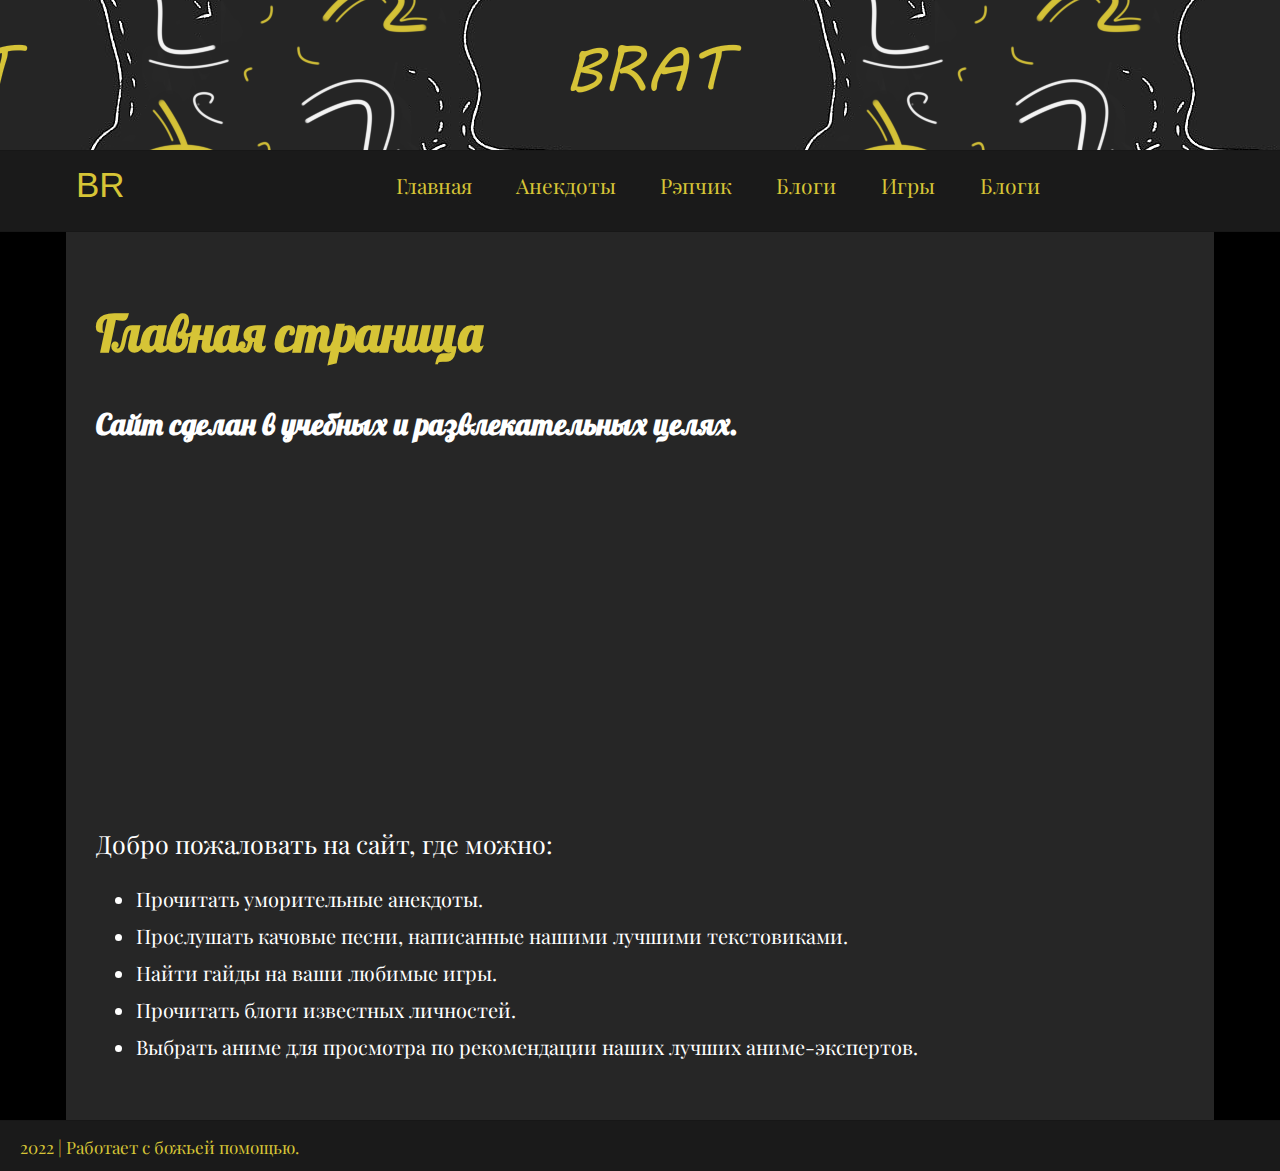
==== index.html @ c2747a5c "18.1commit" ====
<!DOCTYPE html>
<html lang="ru" dir="ltr">
<!--Главная-->
  <head>
    <title>EPIC BRAT</title>
    <link rel="stylesheet" type="text/css" href="CSS/styleAll.css">
    <link rel="stylesheet" type="text/css" href="CSS/styleMainPage.css">
    <link rel="shortcut icon" type="image/x-icon" href="Images/Icon.ico">
    <meta charset="utf-8">
    <meta name="author" content="БРАТ">
    <meta name="description" content="EPIC BRAT - сайт для братьев, где можно найти то, что душа желает.">
    <link rel="preconnect" href="https://fonts.googleapis.com">
    <link rel="preconnect" href="https://fonts.gstatic.com" crossorigin>
    <link href="https://fonts.googleapis.com/css2?family=Playfair+Display&display=swap" rel="stylesheet">
    <link rel="preconnect" href="https://fonts.googleapis.com">
    <link rel="preconnect" href="https://fonts.gstatic.com" crossorigin>
    <link href="https://fonts.googleapis.com/css2?family=Lobster&display=swap" rel="stylesheet">
  </head>

  <body>
    <script>
    var audio = new Audio("Sound/Bruh.mp3");
    audio.oncanplaythrough = function ( ) { }
    audio.onended = function ( ) { }
    </script>

    <header>
      <div class="header-bg"></div>
      <nav class="nav">
        <div class="Br">
<input type="button" value="BR" onclick="audio.play ( )">
        </div>
        <div class="nav_links">
          <a class="nav__link" href="index.html">Главная</a>
          <a class="nav__link" href="htmls/anekdots.html">Анекдоты</a>
          <a class="nav__link" href="htmls/rap.html">Рэпчик</a>
          <a class="nav__link" href="htmls/wanted.html">Блоги</a>

          <div class="dropdown">
            <button class="dropbtn">Игры</button>
              <div class="dropdown-content">
                <a class="game__link" href="htmls/games/smite.html">Smite</a>
              </div>
          </div>

            <a class="nav__link" href="htmls/wanted.html">Блоги</a>

        </div>
      </nav>
    </header>

    <main>
        <h1 class="main_page">Главная страница</h1>
        <h3>Сайт сделан в учебных и развлекательных целях.</h3>
        <div class="video">
          <iframe width="560" height="315" src="https://www.youtube-nocookie.com/embed/G1IbRujko-A" title="YouTube video player" frameborder="0" allow="accelerometer; autoplay; clipboard-write; encrypted-media; gyroscope; picture-in-picture" allowfullscreen></iframe>
        </div>
        <p id="about">Добро пожаловать на сайт, где можно:</p>
        <ul class = "main_text">
          <li>Прочитать уморительные анекдоты.</li>
          <li>Прослушать качовые песни, написанные нашими лучшими
            текстовиками.</li>
          <li>Найти гайды на ваши любимые игры.</li>
          <li>Прочитать блоги известных личностей.</li>
          <li>Выбрать аниме для просмотра по рекомендации наших лучших аниме-экспертов.</li>
        </ul>
    </main>

    <footer>
      <p>2022 | Работает с божьей помощью.</p>
    </footer>

  </body>
</html>
---- CSS/styleAll.css ----
body {
  margin: 0;
  background: black;
 }

/*ФОН*/
.header-bg {
 background: url(../Images/Background.png) center repeat;
 height: 150px;
 width: 100%;
 text-align: center;
  }

 /*Выбор раздела*/
 a {
   text-decoration: none;
 }
.nav {
  width: 100%;
  height: 80px;
  display: flex;
  position: relative;
  background: #1a1a1a;
  border-top: solid 1px #171717;
  border-bottom: solid 1px #171717;
  font-family: 'Playfair Display', serif;
  }
.Br{
  width: 50px;
  position: relative;
  margin-left: 70px;
}
.Br input{
  margin-top: 13px;
  outline: none;
  border: 0;
  font-size: 35px;
  cursor: pointer;
  color: #d6c436;
  background: #1a1a1a;
  position: absolute;
  }
  .nav_links {
    margin-top: 19px;
    margin-left: 20%;
  }
  .nav__link {
    font-size: 21px;
    display: inline-block;
    margin: 0 20px;
    position: relative;
    color: #d6c436;
    text-decoration: none;
    transition: color .2s linear;
  }
  .nav__link::after{
    content: "";
    display: block;
    width: 100%;
    height: 2px;
    opacity: 0;
    background-color: white;
    position: absolute;
    top: 100%;
    left: 0;
    z-index: 1;
    transition: opacity .2s linear;
  }
  .nav__link:hover{
    color: white;
  }
  .nav__link:hover::after, .nav__link.active::after {
    opacity: 1;
  }

  /*Выпадающее*/
  .dropbtn {
  margin-left: 15px;
  margin-right: 15px;
  background-color: #1a1a1a;
  color: #d6c436;
  font-size: 21px;
  border: none;
  font-family: 'Playfair Display', serif;
  transition: color .2s linear;
 }
 .dropbtn:hover{
  color: white;
 }

 .dropdown {
   position: relative;
   display: inline-block;
 }
 .dropdown-content {
   margin-left: 10px;
   display: none;
   position: absolute;
   z-index: 1;
   background-color: #1a1a1a;
 }
 .game__link {
   opacity: 1;
   font-size: 20px;
   color: #ffe51c;
   padding: 12px 16px;
   text-decoration: none;
   display: block;
   transition: color .2s linear;
 }
  .game__link:hover{
    color: white;
  }
  .game__link::after{
    content: "";
    display: block;
    width: 100%;
    height: 2px;
    opacity: 0;
    background-color: white;
    position: absolute;

    left: 0;
    z-index: 1;
    transition: opacity .2s linear;
  }
  .game__link:hover::after, .game__link.active::after {
    opacity: 1;
  }
.dropdown:hover .dropdown-content {display: block;}

  /*Главная*/
  main {
    position: relative;
    height: auto;
    font-family: 'Playfair Display', serif;
    color: white;
    position: relative;
    margin-left: auto;
    margin-right: auto;
    width: 85%;
    height: auto;
    background: #262626;
    padding: 30px;
  }

  /*Подвал*/
  footer {
    font-family: 'Playfair Display', serif;
    color: #d6c436;
    background: #1a1a1a;
    border-top: solid 1px #171717;
    flex: 0 0 auto;
    height: 50px;
    width:100%;
  }
  footer p {
    margin-left: 10px;
    font-size: 17px;
    margin-top: 5px;
    padding: 10px;
  }
---- CSS/styleMainPage.css ----
/*Главная*/
.main_page{
  font-family: 'Lobster', cursive;
  font-size: 50px;
  margin-top: 40px;
  color: #d6c436;
}
h3{
  font-family: 'Lobster', cursive;
  font-size: 30px;
  margin-top: 40px;
}
.video {
  text-align: center;
  margin-top: 40px;
}
#about {
  font-size: 25px;
}
.main_text{
  font-size: 20px;
  margin-bottom: 30px;
}
.main_text li {
  margin-top: 10px;
}
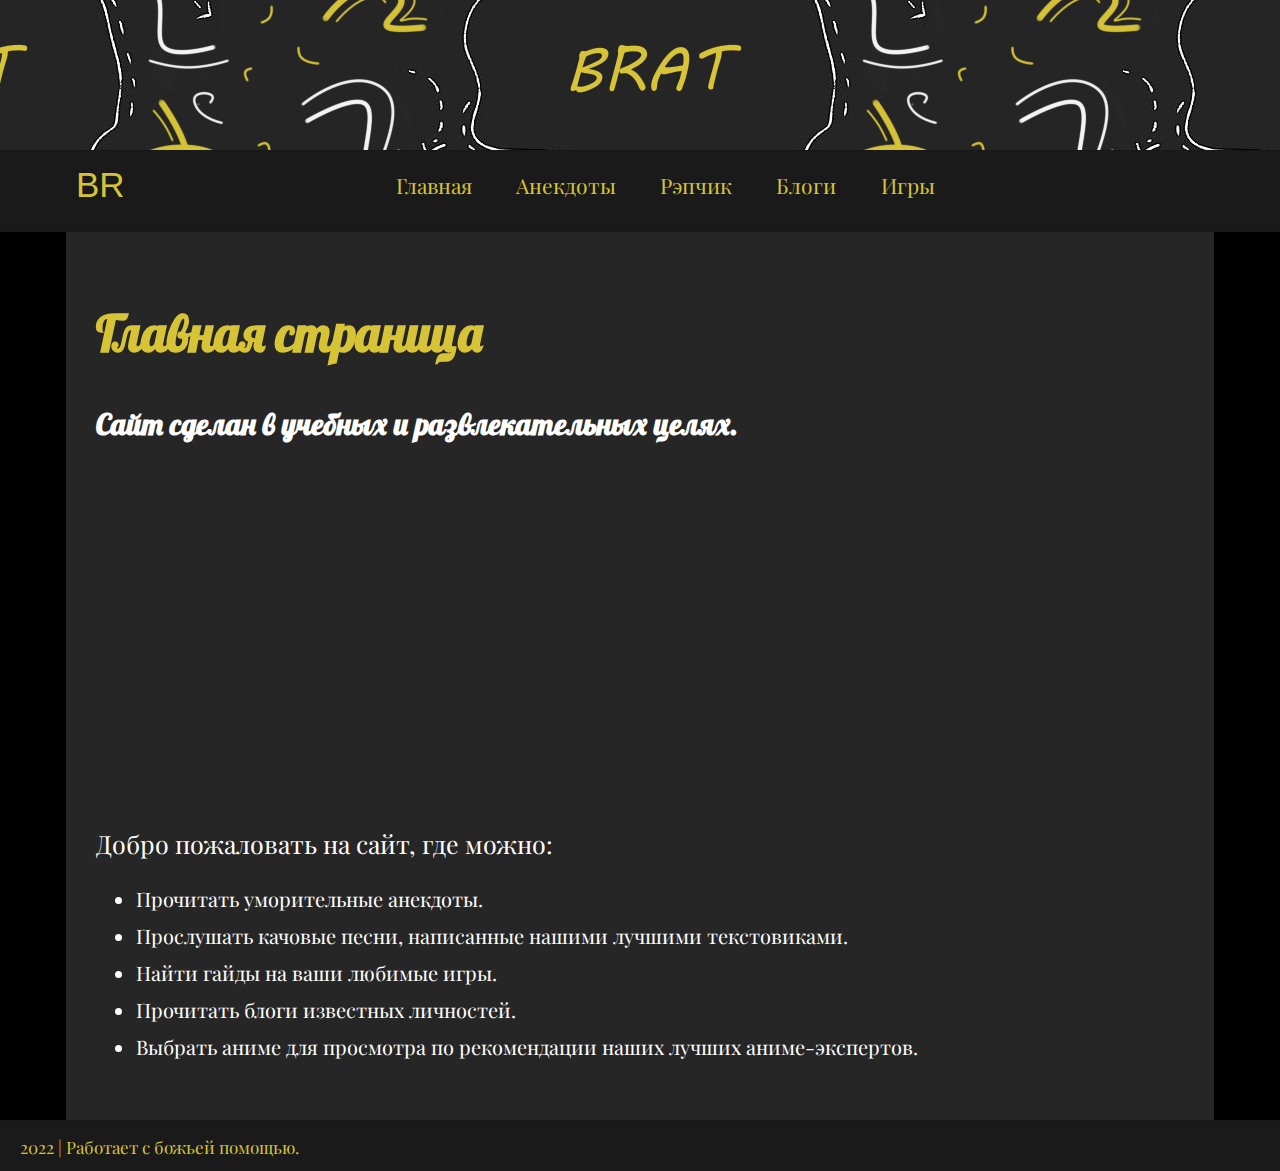
==== commit 8ad51b19: "19commit" ====
--- a/index.html
+++ b/index.html
@@ -43,7 +43,6 @@
               </div>
           </div>
 
-            <a class="nav__link" href="htmls/wanted.html">Блоги</a>
 
         </div>
       </nav>
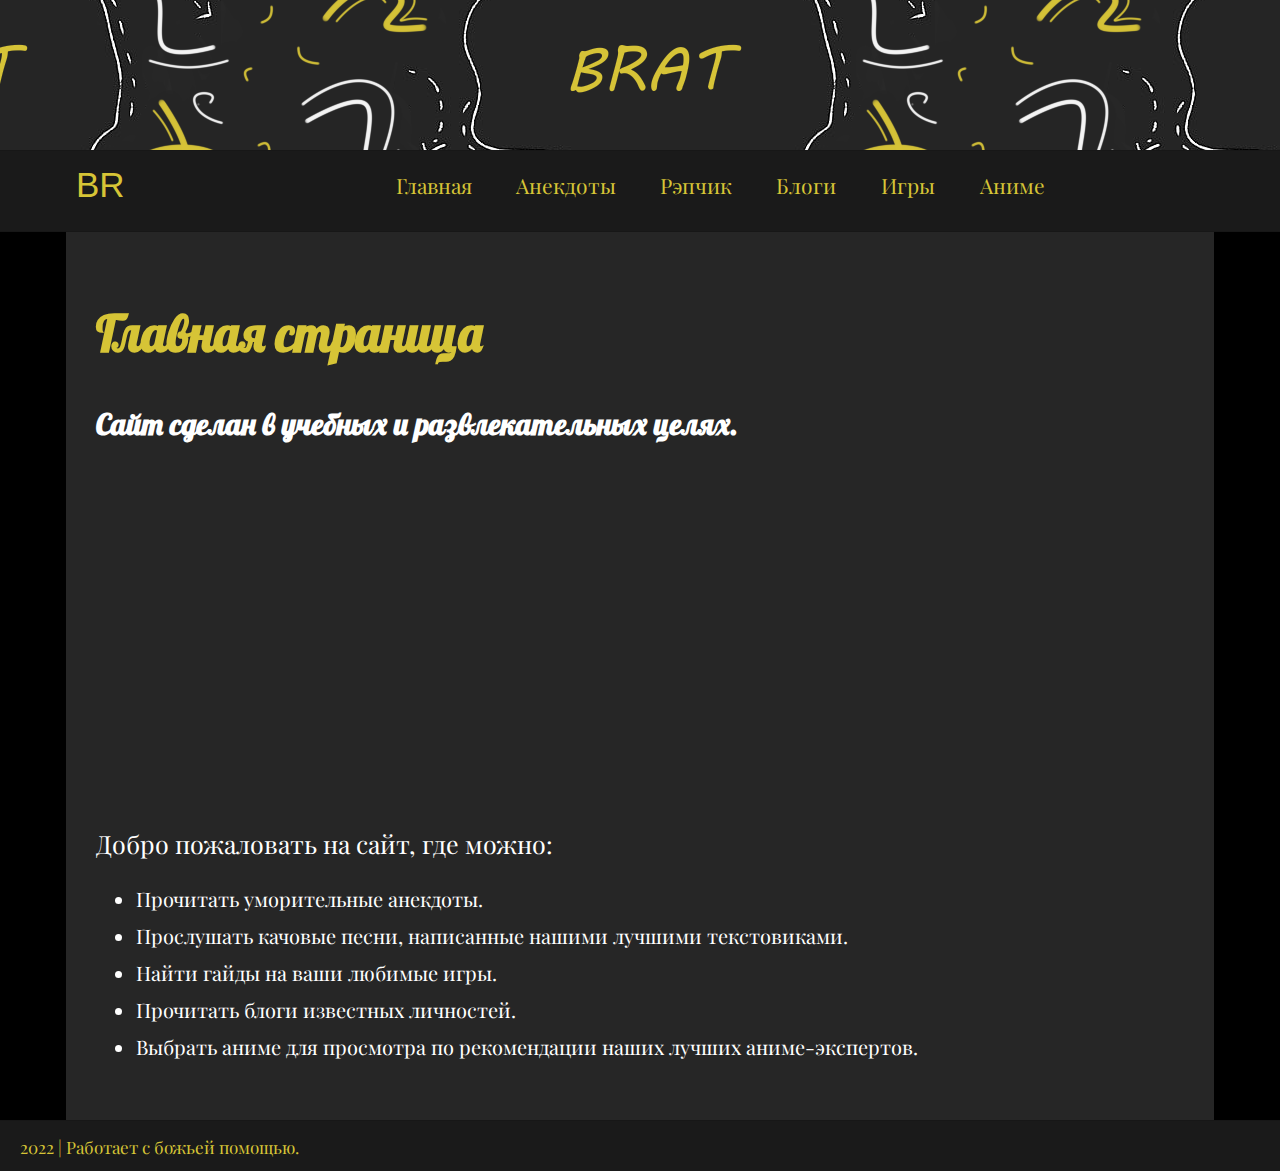
==== commit d6145494: "19.1commit" ====
--- a/index.html
+++ b/index.html
@@ -43,6 +43,7 @@
               </div>
           </div>
 
+          <a class="nav__link" href="htmls/anime.html">Аниме</a>
 
         </div>
       </nav>
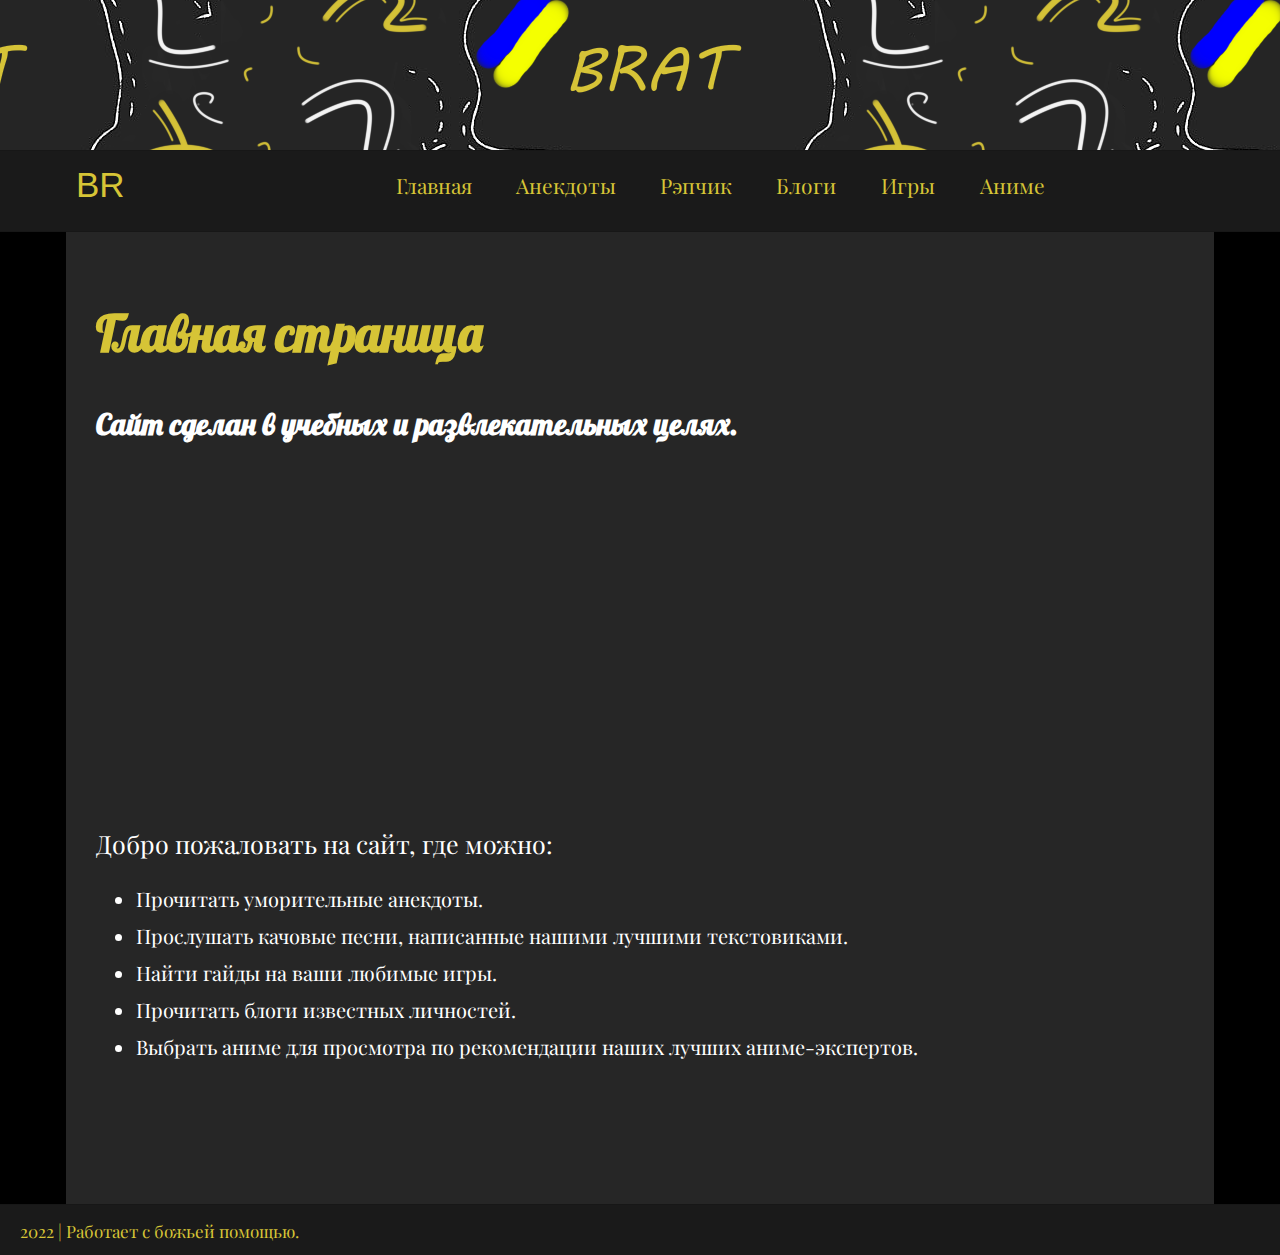
==== commit 72b35823: "19.2commit" ====
--- a/index.html
+++ b/index.html
@@ -53,7 +53,7 @@
         <h1 class="main_page">Главная страница</h1>
         <h3>Сайт сделан в учебных и развлекательных целях.</h3>
         <div class="video">
-          <iframe width="560" height="315" src="https://www.youtube-nocookie.com/embed/G1IbRujko-A" title="YouTube video player" frameborder="0" allow="accelerometer; autoplay; clipboard-write; encrypted-media; gyroscope; picture-in-picture" allowfullscreen></iframe>
+          <iframe width="560" height="315" src="https://www.youtube-nocookie.com/embed/nybtOIxlku8" title="YouTube video player" frameborder="0" allow="accelerometer; autoplay; clipboard-write; encrypted-media; gyroscope; picture-in-picture" allowfullscreen></iframe>
         </div>
         <p id="about">Добро пожаловать на сайт, где можно:</p>
         <ul class = "main_text">
@@ -64,6 +64,7 @@
           <li>Прочитать блоги известных личностей.</li>
           <li>Выбрать аниме для просмотра по рекомендации наших лучших аниме-экспертов.</li>
         </ul>
+        <br><br><br><br>
     </main>
 
     <footer>
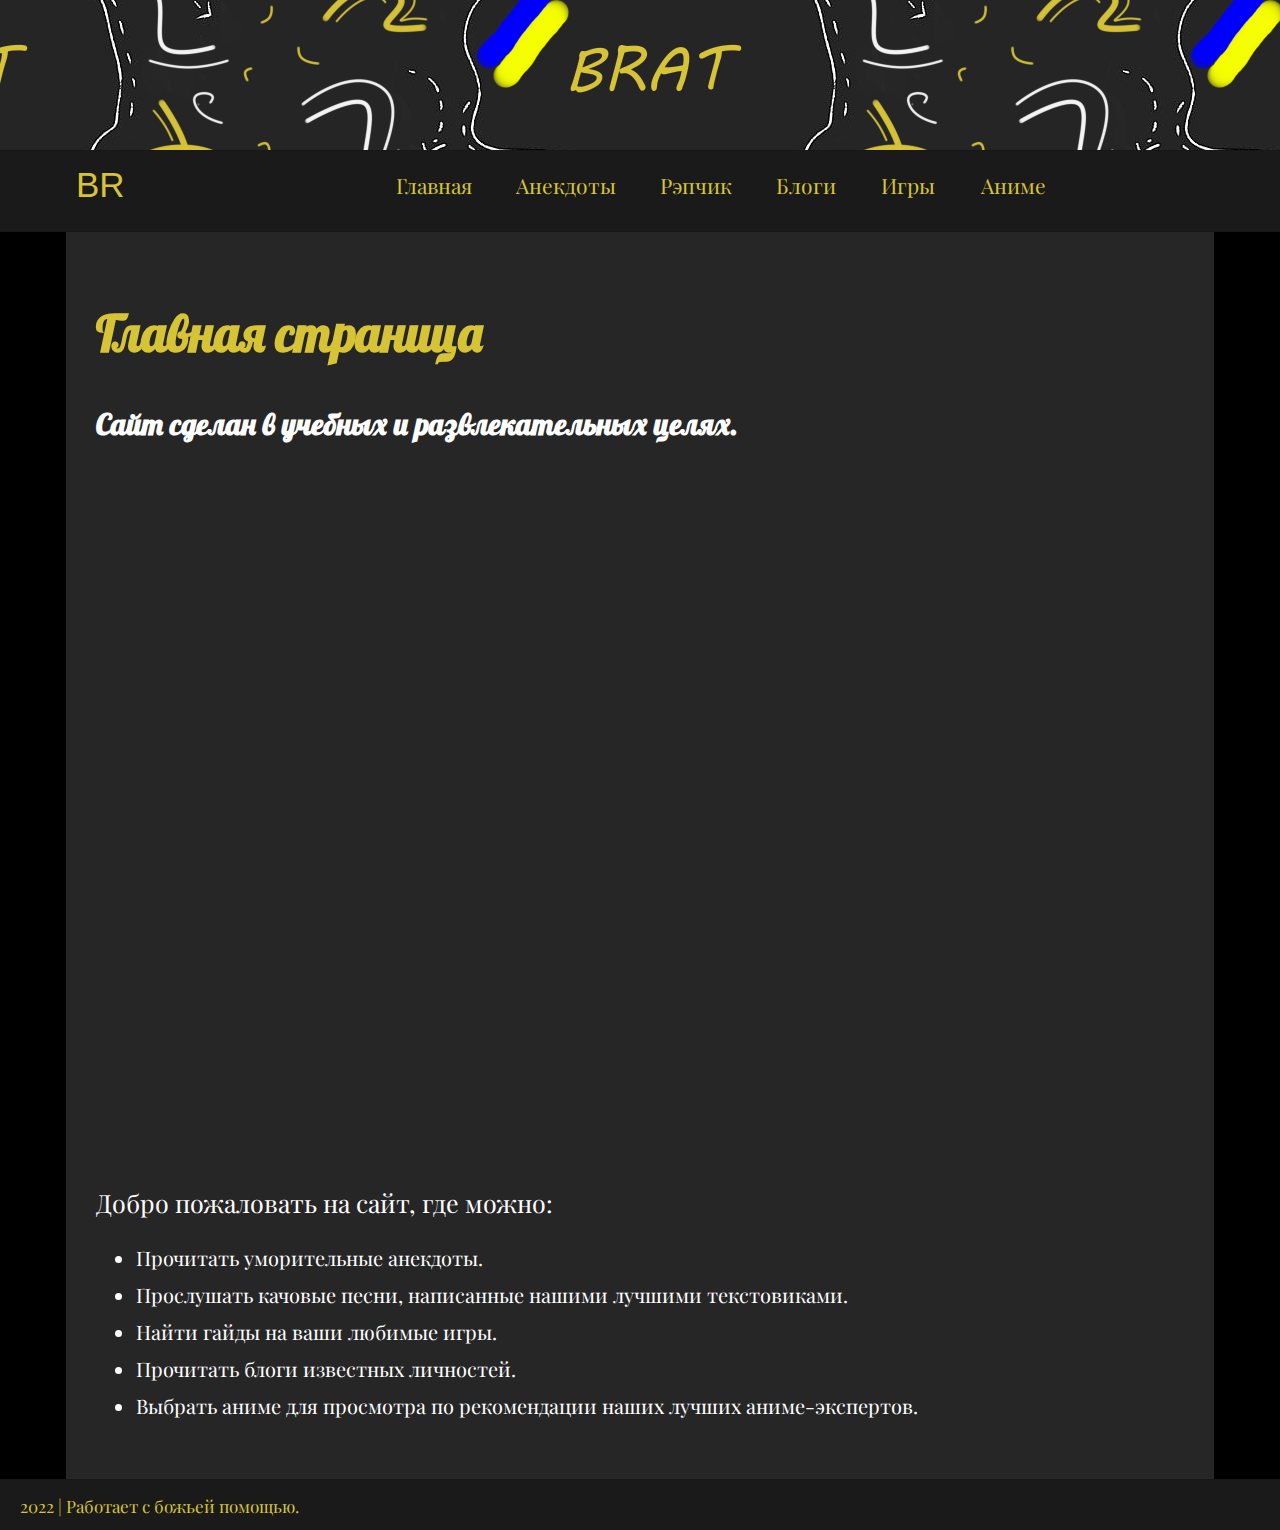
==== commit 7483a906: "20commit" ====
--- a/index.html
+++ b/index.html
@@ -43,7 +43,13 @@
               </div>
           </div>
 
-          <a class="nav__link" href="htmls/anime.html">Аниме</a>
+          <div class="dropdown">
+            <button class="dropbtn">Аниме</button>
+              <div class="dropdown-content">
+                <a class="game__link" href="htmls/anime/bestAnime.html">Топ лучших Аниме</a>
+                <a class="game__link" href="htmls/games/smite.html">Топ кринжовых Аниме</a>
+              </div>
+          </div>
 
         </div>
       </nav>
@@ -55,6 +61,9 @@
         <div class="video">
           <iframe width="560" height="315" src="https://www.youtube-nocookie.com/embed/nybtOIxlku8" title="YouTube video player" frameborder="0" allow="accelerometer; autoplay; clipboard-write; encrypted-media; gyroscope; picture-in-picture" allowfullscreen></iframe>
         </div>
+        <div class="video">
+          <iframe width="560" height="315" src="https://www.youtube-nocookie.com/embed/VZ8OS2mEr-g" title="YouTube video player" frameborder="0" allow="accelerometer; autoplay; clipboard-write; encrypted-media; gyroscope; picture-in-picture" allowfullscreen></iframe>
+        </div>
         <p id="about">Добро пожаловать на сайт, где можно:</p>
         <ul class = "main_text">
           <li>Прочитать уморительные анекдоты.</li>
@@ -64,7 +73,6 @@
           <li>Прочитать блоги известных личностей.</li>
           <li>Выбрать аниме для просмотра по рекомендации наших лучших аниме-экспертов.</li>
         </ul>
-        <br><br><br><br>
     </main>
 
     <footer>
--- a/CSS/styleAll.css
+++ b/CSS/styleAll.css
@@ -95,6 +95,7 @@
  .dropdown-content {
    margin-left: 10px;
    display: none;
+   width: auto;
    position: absolute;
    z-index: 1;
    background-color: #1a1a1a;
@@ -107,6 +108,7 @@
    text-decoration: none;
    display: block;
    transition: color .2s linear;
+   white-space: nowrap;
  }
   .game__link:hover{
     color: white;
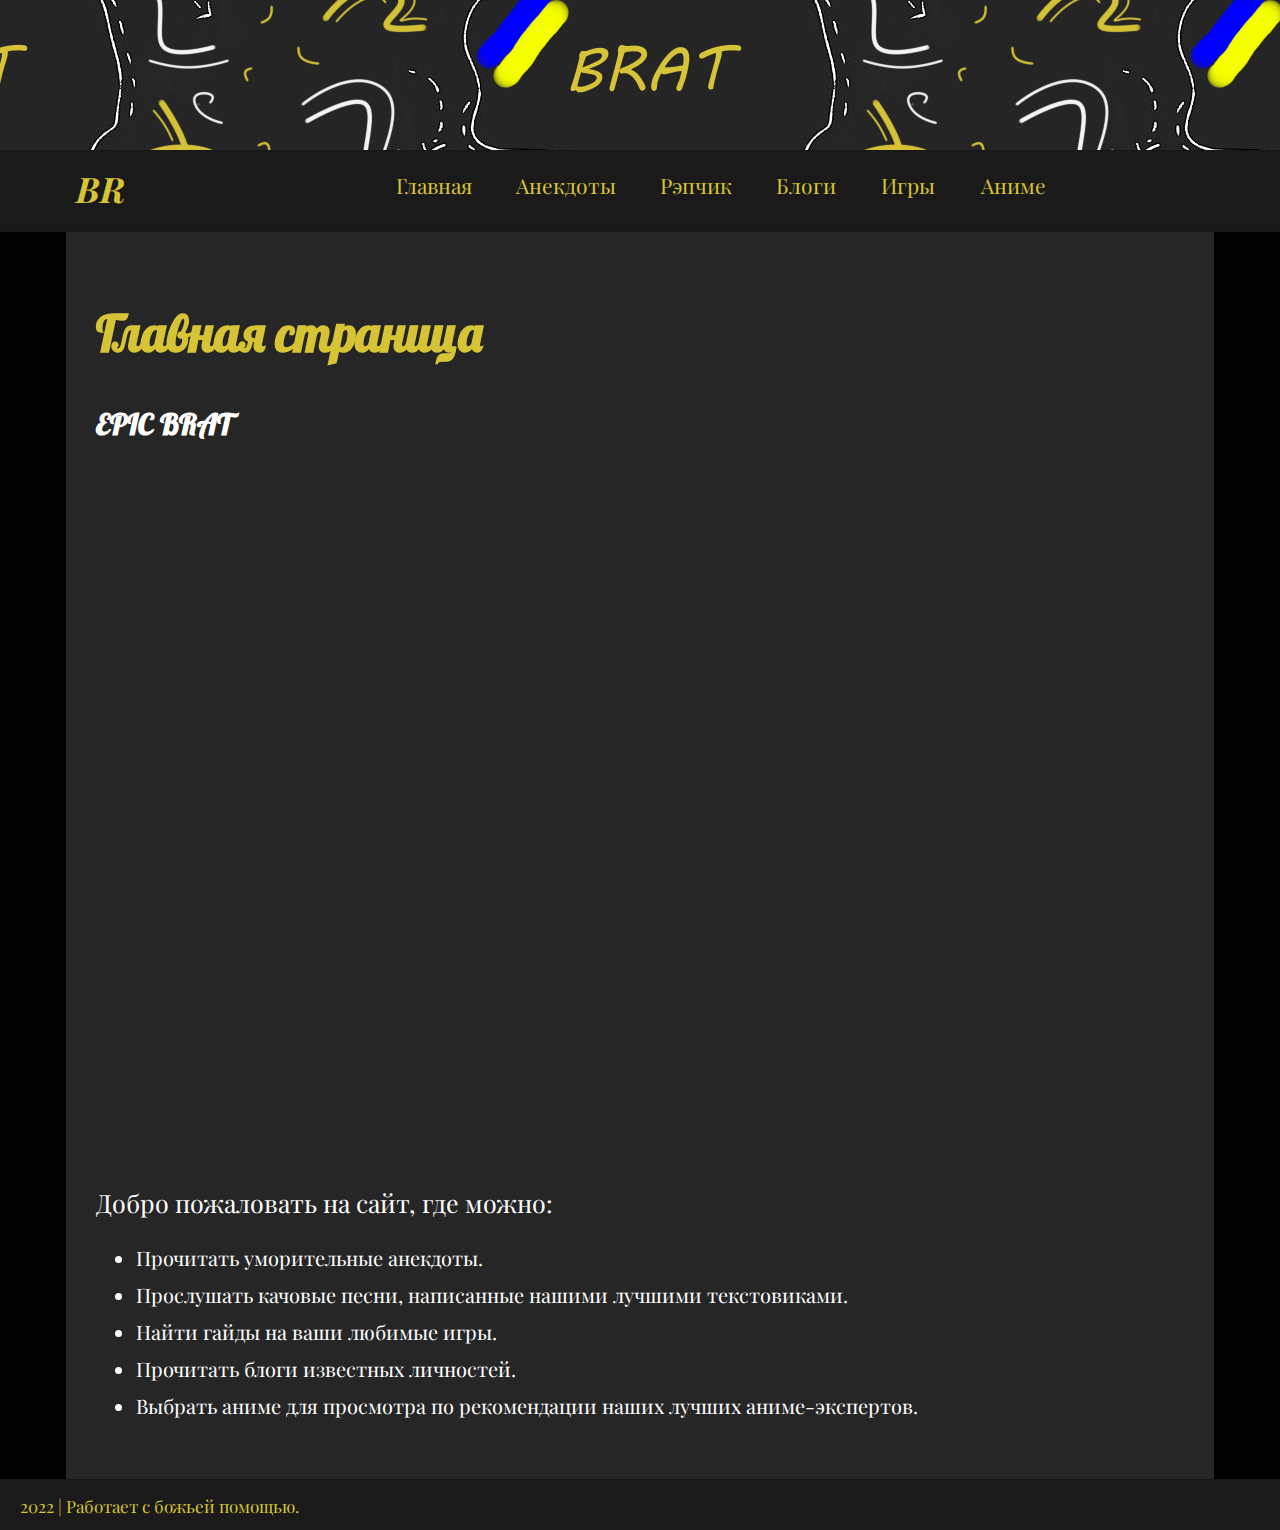
==== commit 10f759cb: "20.6.6commit" ====
--- a/index.html
+++ b/index.html
@@ -47,7 +47,7 @@
             <button class="dropbtn">Аниме</button>
               <div class="dropdown-content">
                 <a class="game__link" href="htmls/anime/bestAnime.html">Топ лучших Аниме</a>
-                <a class="game__link" href="htmls/games/smite.html">Топ кринжовых Аниме</a>
+                <a class="game__link" href="htmls/anime/cringeAnime.html">Топ кринжовых Аниме</a>
               </div>
           </div>
 
@@ -57,7 +57,7 @@
 
     <main>
         <h1 class="main_page">Главная страница</h1>
-        <h3>Сайт сделан в учебных и развлекательных целях.</h3>
+        <h3>EPIC BRAT</h3>
         <div class="video">
           <iframe width="560" height="315" src="https://www.youtube-nocookie.com/embed/nybtOIxlku8" title="YouTube video player" frameborder="0" allow="accelerometer; autoplay; clipboard-write; encrypted-media; gyroscope; picture-in-picture" allowfullscreen></iframe>
         </div>
--- a/CSS/styleAll.css
+++ b/CSS/styleAll.css
@@ -31,10 +31,13 @@
   margin-left: 70px;
 }
 .Br input{
+  font-family: 'Playfair Display', serif;
   margin-top: 13px;
   outline: none;
   border: 0;
   font-size: 35px;
+  font-style: italic;
+  font-weight: bold;
   cursor: pointer;
   color: #d6c436;
   background: #1a1a1a;
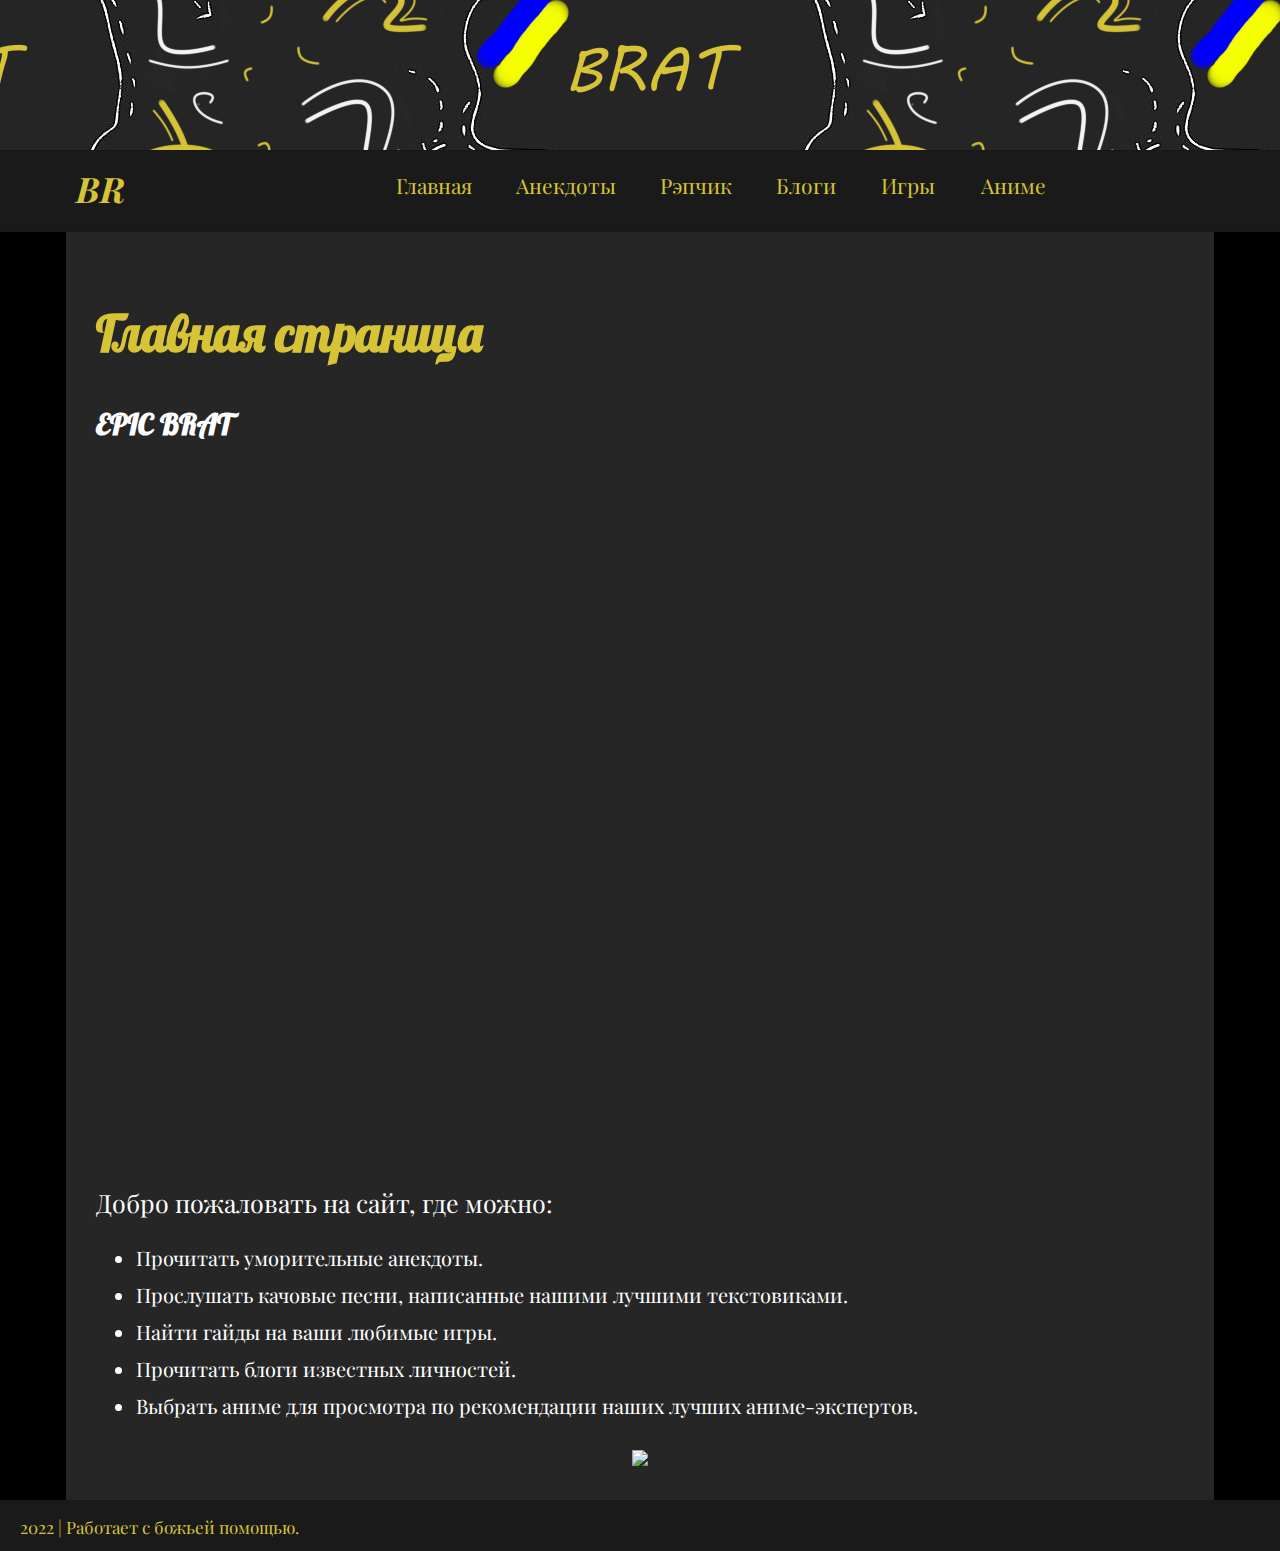
==== commit 8f3c803d: "20.7commit" ====
--- a/index.html
+++ b/index.html
@@ -73,6 +73,9 @@
           <li>Прочитать блоги известных личностей.</li>
           <li>Выбрать аниме для просмотра по рекомендации наших лучших аниме-экспертов.</li>
         </ul>
+        <div class="advertising">
+            <a href="http://iptv.online/user/register?ref=290775"><img src="http://iptv.online/_front/img/banner_iptv2.gif" ></a>
+        </div>
     </main>
 
     <footer>
--- a/CSS/styleAll.css
+++ b/CSS/styleAll.css
@@ -165,3 +165,8 @@
     margin-top: 5px;
     padding: 10px;
   }
+
+  /*Реклама*/
+  .advertising {
+    text-align: center;
+  }
